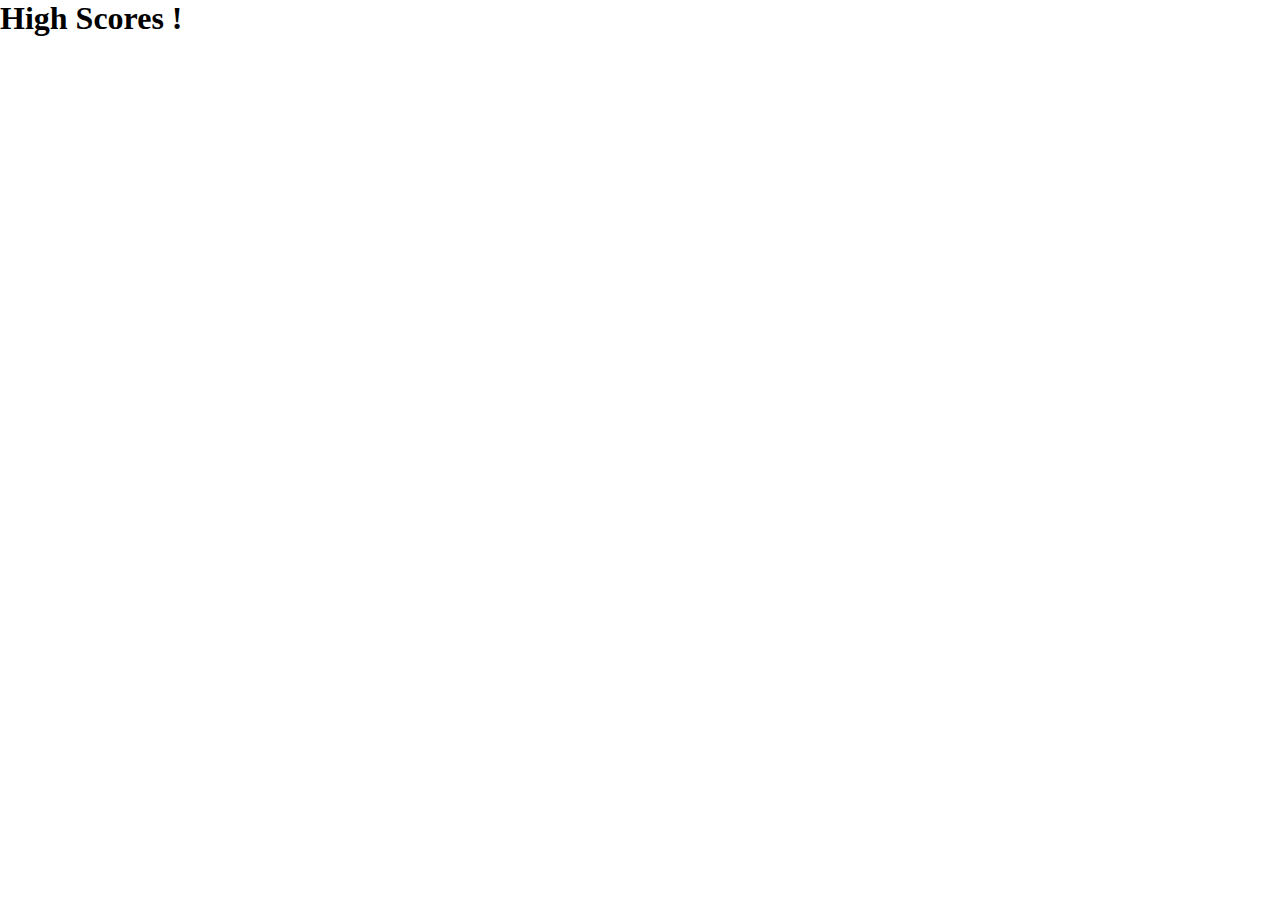
==== hscores.html @ 1bd62baa "added functionality to my input box and submit button. begun work on creating an array and parsing t" ====
<!DOCTYPE html>
<html lang="en">
<head>
    <meta charset="UTF-8">
    <meta name="viewport" content="width=device-width, initial-scale=1.0">
    <title>High Scores</title>
    <link rel="stylesheet" href="assets/css/style.css">
</head>
<body>
    <div id="high-scores">
        <h1>High Scores !</h1>

    </div>
    <script src="assets/javascript/hscores.js"></script>
</body>
</html>
---- assets/css/style.css ----
* {
    margin: 0;
    padding: 0;
    box-sizing: border-box;
}

.quiz-container {
    display: flex;
    flex-direction: column;
    justify-content: center ;
    align-items: center;
    margin-top: 30px;
    
}

#welcome-box {
    display: flex;
    flex-direction: column;
    justify-content: space-around;
    align-items: center ;
    height: 80vh;
    outline: solid 3px black;
    width: 60%;
    margin: 10px;
}

.hidden {
    display: none;
}

header {
    display: flex;
    justify-content: space-between;
}

#timer {
    font-size: 40px;
}

#question-box,
#result-screen {
    flex-direction: column;
    justify-content: space-around;
    align-items: center ;
    height: 80vh;
    outline: solid 3px black;
    width: 60%;
    margin: 10px;
}

#user-name {
    display: flex;
    flex-direction: column;
    align-items: center;
}

#submit-score {
    width: 50%;
}
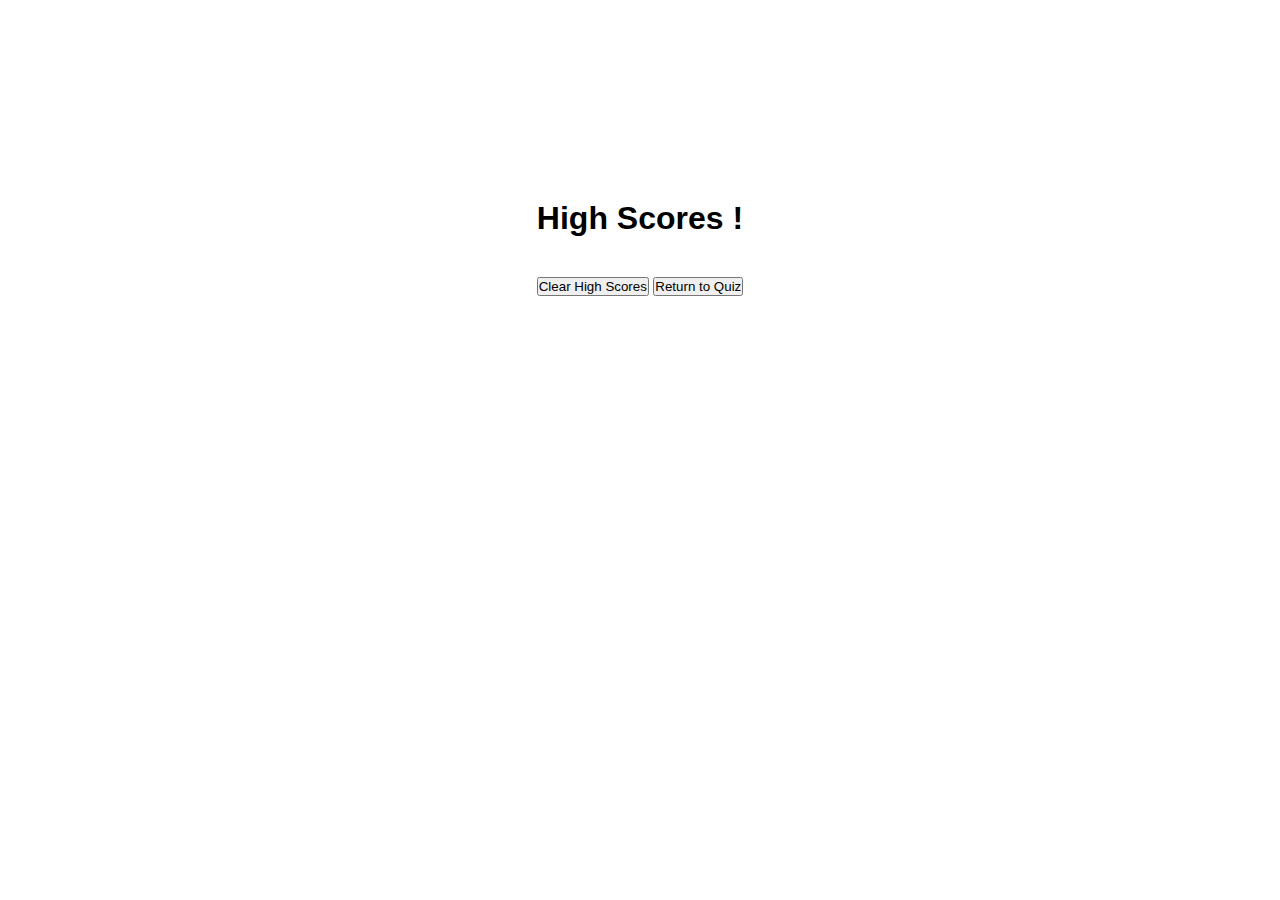
==== commit ae7c166a: "used local storage to and a for loop to have my high scores display on the high score page. added fu" ====
--- a/hscores.html
+++ b/hscores.html
@@ -7,10 +7,16 @@
     <link rel="stylesheet" href="assets/css/style.css">
 </head>
 <body>
+<section id="hs-container-styling" class="quiz-container">
     <div id="high-scores">
         <h1>High Scores !</h1>
-
     </div>
+    
+    <div id="hs-button-styling">
+        <button id="clear-scores">Clear High Scores</button>
+        <button id="bck-to-quiz">Return to Quiz</button>
+    </div>
+</section>
     <script src="assets/javascript/hscores.js"></script>
 </body>
 </html>--- a/assets/css/style.css
+++ b/assets/css/style.css
@@ -2,6 +2,7 @@
     margin: 0;
     padding: 0;
     box-sizing: border-box;
+    font-family:  helvetica;
 }
 
 .quiz-container {
@@ -56,4 +57,24 @@
 
 #submit-score {
     width: 50%;
+}
+
+#hs-container-styling {
+    display: flex;
+    justify-content: space-around;
+    margin-top: 200px;
+}
+
+#hs-button-styling {
+    position: flex;
+    bottom: 20%;
+}
+
+#high-scores,
+h1 {
+margin-bottom: 20px;
+}
+
+#questionTitleEl {
+    font-size: px;
 }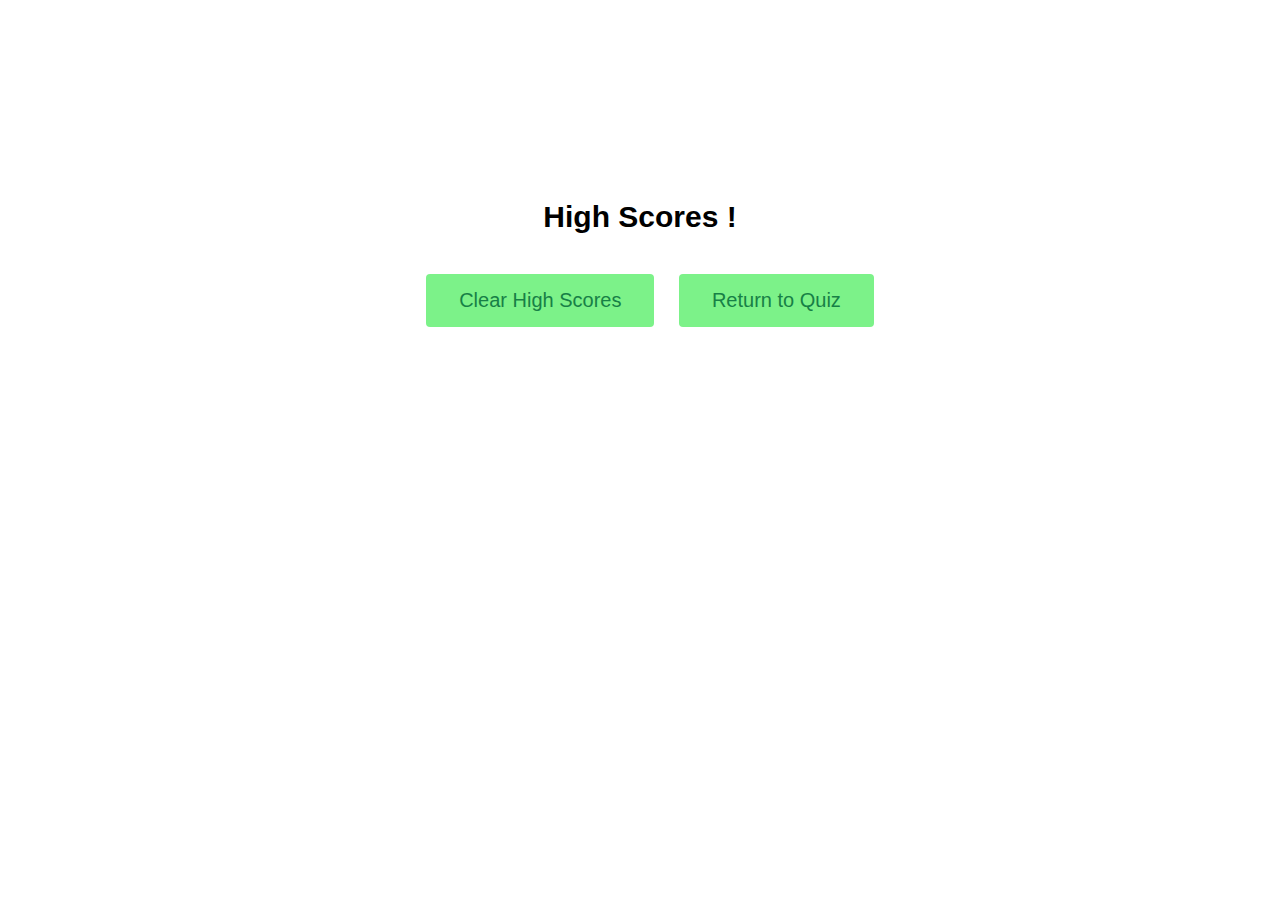
==== commit 764c4591: "styled all sections of quiz with CSS added transitions, button colours, and changed size and positio" ====
--- a/hscores.html
+++ b/hscores.html
@@ -9,12 +9,12 @@
 <body>
 <section id="hs-container-styling" class="quiz-container">
     <div id="high-scores">
-        <h1>High Scores !</h1>
+        <h1 class="question-heading">High Scores !</h1>
     </div>
     
     <div id="hs-button-styling">
-        <button id="clear-scores">Clear High Scores</button>
-        <button id="bck-to-quiz">Return to Quiz</button>
+        <button id="clear-scores" class="answer-button-styling" >Clear High Scores</button>
+        <button id="bck-to-quiz" class="answer-button-styling" >Return to Quiz</button>
     </div>
 </section>
     <script src="assets/javascript/hscores.js"></script>
--- a/assets/css/style.css
+++ b/assets/css/style.css
@@ -1,3 +1,11 @@
+:root {
+    --greenPri: #178046;
+    --greenSec: #7CF289;
+    --redSec: #f27c7c;
+    --redPri: #801717;
+}
+
+
 * {
     margin: 0;
     padding: 0;
@@ -25,6 +33,10 @@
     margin: 10px;
 }
 
+.welcome-message {
+    font-size: 40px;
+}
+
 .hidden {
     display: none;
 }
@@ -44,7 +56,7 @@
     justify-content: space-around;
     align-items: center ;
     height: 80vh;
-    outline: solid 3px black;
+    border: solid 3px black;
     width: 60%;
     margin: 10px;
 }
@@ -75,6 +87,94 @@
 margin-bottom: 20px;
 }
 
-#questionTitleEl {
-    font-size: px;
+
+
+.button-styling {
+background-color: var(--greenSec);
+border: none;
+color: var(--greenPri);
+padding: 15px 33px;
+text-align: center;
+font-size: 20px;
+border-radius: 4px;
+transition-duration: 0.5s;
+cursor: pointer;
+}
+
+.button-styling:hover,
+.answer-button-styling:hover {
+    background-color: var(--greenPri);
+    color: var(--greenSec);
+}
+
+
+
+#hs-link {
+    display: flex;
+    font-size: 15px;
+    
+}
+
+.answer-button-styling {
+    
+    margin-left: 20px;
+    margin-bottom: 20px;
+    background-color: var(--greenSec);
+    border: none;
+    color: var(--greenPri);
+    padding: 15px 33px;
+    text-align: center;
+    font-size: 20px;
+    border-radius: 4px;
+    transition-duration: 1s;
+    cursor: pointer;
+}
+
+.question-heading {
+    font-size: 30px;
+    font-weight: bold;
+    text-align: center;
+}
+
+.correct {
+    font-size: 20px;
+    color: var(--greenPri);
+    background-color: var(--greenSec);
+    padding: 10px;
+    border-radius: 5px;
+    transition: 1s;
+
+}
+
+.incorrect {
+    font-size: 20px;
+    color: var(--redPri);
+    background-color: var(--redSec);
+    padding: 10px;
+    border-radius: 5px;
+    transition: 1s;
+}
+
+#user-initials{
+    margin-bottom: 20px;
+    height: 30px;
+    font-size: 15px;
+
+}
+
+#submit-score {
+    padding: 20px 0px;
+}
+
+.score-list {
+    
+  
+    list-style-position: inside;
+}
+.list-item {
+   border-bottom: 1px solid black;
+    list-style-position: inside;
+   font-size: 20px;
+   
+   padding: 10px;
 }